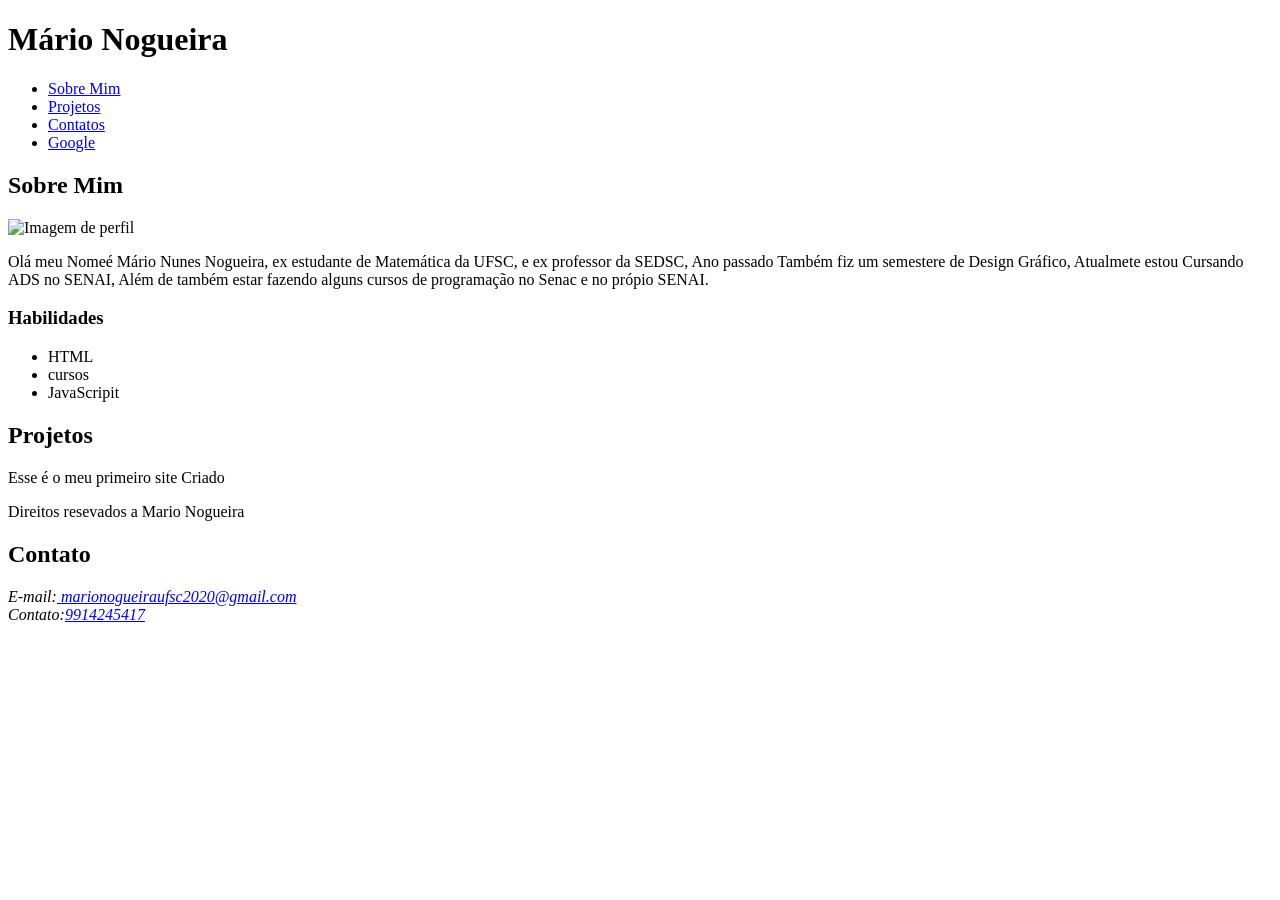
==== index.html @ 4eb94e0f "primeiro commit" ====
<!DOCTYPE html>
<html lang="pt-br">

<head>
    <meta charset="UTF-8">
    <meta name="viewport" content="width=device-width, initial-scale=1.0">
    <title>Mário Nogueira</title>
</head>

<body>
    <header>
        <h1>Mário Nogueira</h1>
        <nav> <!--essa seção é de navegação do site-->
            <ul> <!-- Lista não ordenada para Links do menu-->
                <li><a href="#sobre">Sobre Mim</a></li>
                <li><a href="#projetos">Projetos</a></li>
                <li><a href="#contatos">Contatos</a></li>
                <li><a href="https://google.com.br/" target="black"> Google</a></li>

            </ul>

        </nav>
    </header>

    <section id="sobre">
        <h2>Sobre Mim</h2>

        <img src="https://media.licdn.com/dms/image/v2/D4D03AQE0o1mRSbMmaQ/profile-displayphoto-scale_200_200/B4DZe._m5ZGkAY-/0/1751256036862?e=1772064000&v=beta&t=KSvwC4FFziVb6epnyRUSt0lypkGOn45NPcn5hSoEDJE"
            alt="Imagem de perfil" title="Imagem de perfil do Mário"> 

        <article>
            <p>Olá meu Nomeé Mário Nunes Nogueira, ex estudante de Matemática da UFSC, e ex professor da SEDSC, Ano
                passado Também fiz um semestere de Design Gráfico, Atualmete estou Cursando ADS no SENAI, Além de também
                estar fazendo alguns cursos de programação no Senac e no própio SENAI.</p>
        </article>
        <aside>
            <h3>Habilidades</h3>
            <ul>
                <li>HTML</li>
                <LI>cursos</LI>
                <LI>JavaScripit</LI>
            </ul>
        </aside>
    </section>
    <section id="projetos">
        <h2>Projetos</h2>
        <article>
            <p>Esse é o meu primeiro site Criado</p>
        </article>
    </section>

    <footer>

        <p>Direitos resevados a Mario Nogueira</p>
        <section id="contatos">
            <h2>Contato</h2>

            <address>
                E-mail:<a href="mailto:marionogueiraufsc2020@gmail.com"> marionogueiraufsc2020@gmail.com </a> <br>
                Contato:<a href="tel:+5548991245417">9914245417</a>
            </address>

        </section>
    </footer>
</body>

</html>
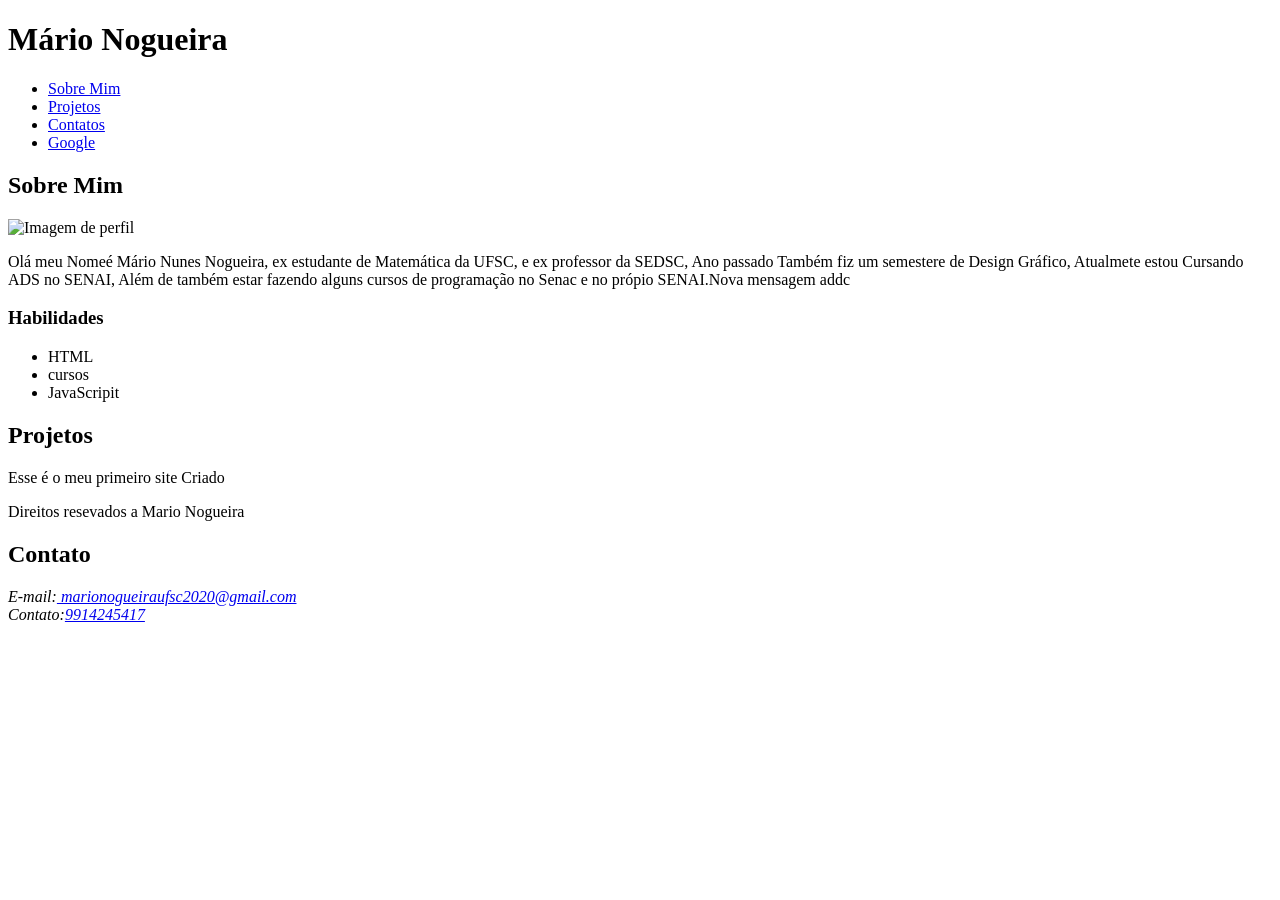
==== commit 2e4bc2e7: "nova versao" ====
--- a/index.html
+++ b/index.html
@@ -31,7 +31,7 @@
         <article>
             <p>Olá meu Nomeé Mário Nunes Nogueira, ex estudante de Matemática da UFSC, e ex professor da SEDSC, Ano
                 passado Também fiz um semestere de Design Gráfico, Atualmete estou Cursando ADS no SENAI, Além de também
-                estar fazendo alguns cursos de programação no Senac e no própio SENAI.</p>
+                estar fazendo alguns cursos de programação no Senac e no própio SENAI.Nova mensagem addc</p>
         </article>
         <aside>
             <h3>Habilidades</h3>
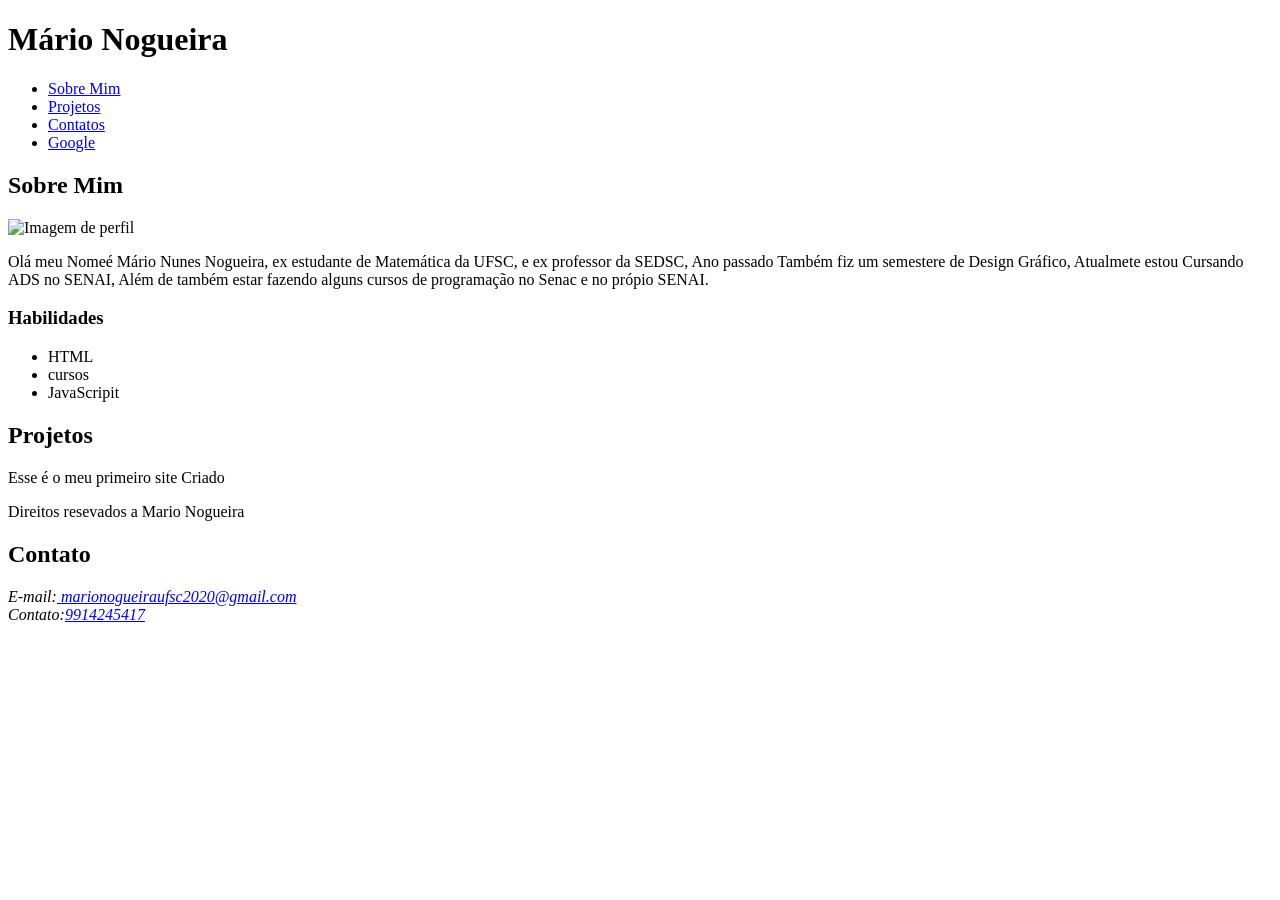
==== commit 85b02530: "A mais nova versão" ====
--- a/index.html
+++ b/index.html
@@ -31,7 +31,7 @@
         <article>
             <p>Olá meu Nomeé Mário Nunes Nogueira, ex estudante de Matemática da UFSC, e ex professor da SEDSC, Ano
                 passado Também fiz um semestere de Design Gráfico, Atualmete estou Cursando ADS no SENAI, Além de também
-                estar fazendo alguns cursos de programação no Senac e no própio SENAI.Nova mensagem addc</p>
+                estar fazendo alguns cursos de programação no Senac e no própio SENAI.</p>
         </article>
         <aside>
             <h3>Habilidades</h3>
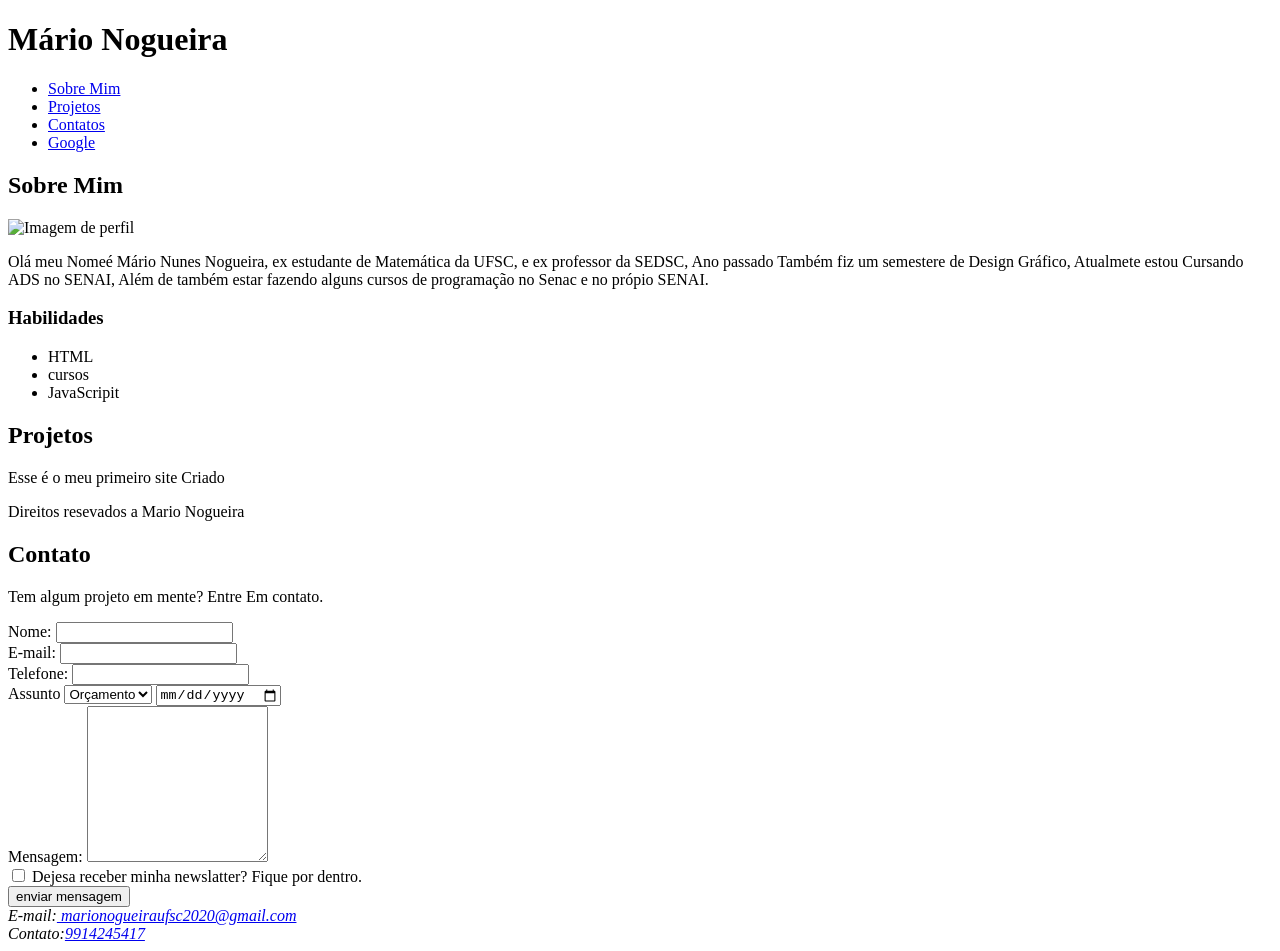
==== commit ef897552: "A nova da nova versão" ====
--- a/index.html
+++ b/index.html
@@ -54,6 +54,40 @@
         <p>Direitos resevados a Mario Nogueira</p>
         <section id="contatos">
             <h2>Contato</h2>
+            <p>Tem algum projeto em mente? Entre Em contato.</p>
+
+            <form action="">
+
+                <label for="nome">Nome: </label>
+                <input type="text" id="nome" name="nome" required>  <br>
+
+                <label for="email">E-mail:  </label>
+                <input type="email" id="emaol" name="email" required>  <br>
+                
+                <label for="telefone">Telefone: </label>
+                <input type="tel" id="telefone" name="telefone" required>  <br>
+
+                <label for="assunto">Assunto</label>
+                <select name="assunto" id="assunto">
+                    <option value="orcamento">Orçamento</option>
+                    <option value="duvida">Duvida</option>
+                    <option value="outro">Outro</option>
+                </select>
+                <input type="date">
+
+                <br>
+
+                <label for="mensagem">Mensagem: </label>
+                <textarea name="mensagem" id="mensagem" cols="20" rows="10"></textarea> <br>
+
+                <input type="checkbox" id="incricao" name="inscricao">
+                <label for="inscricao">Dejesa receber minha newslatter? Fique por dentro.</label> 
+                
+                <br>
+                <input type="submit" value="enviar mensagem">
+
+           
+            </form>
 
             <address>
                 E-mail:<a href="mailto:marionogueiraufsc2020@gmail.com"> marionogueiraufsc2020@gmail.com </a> <br>
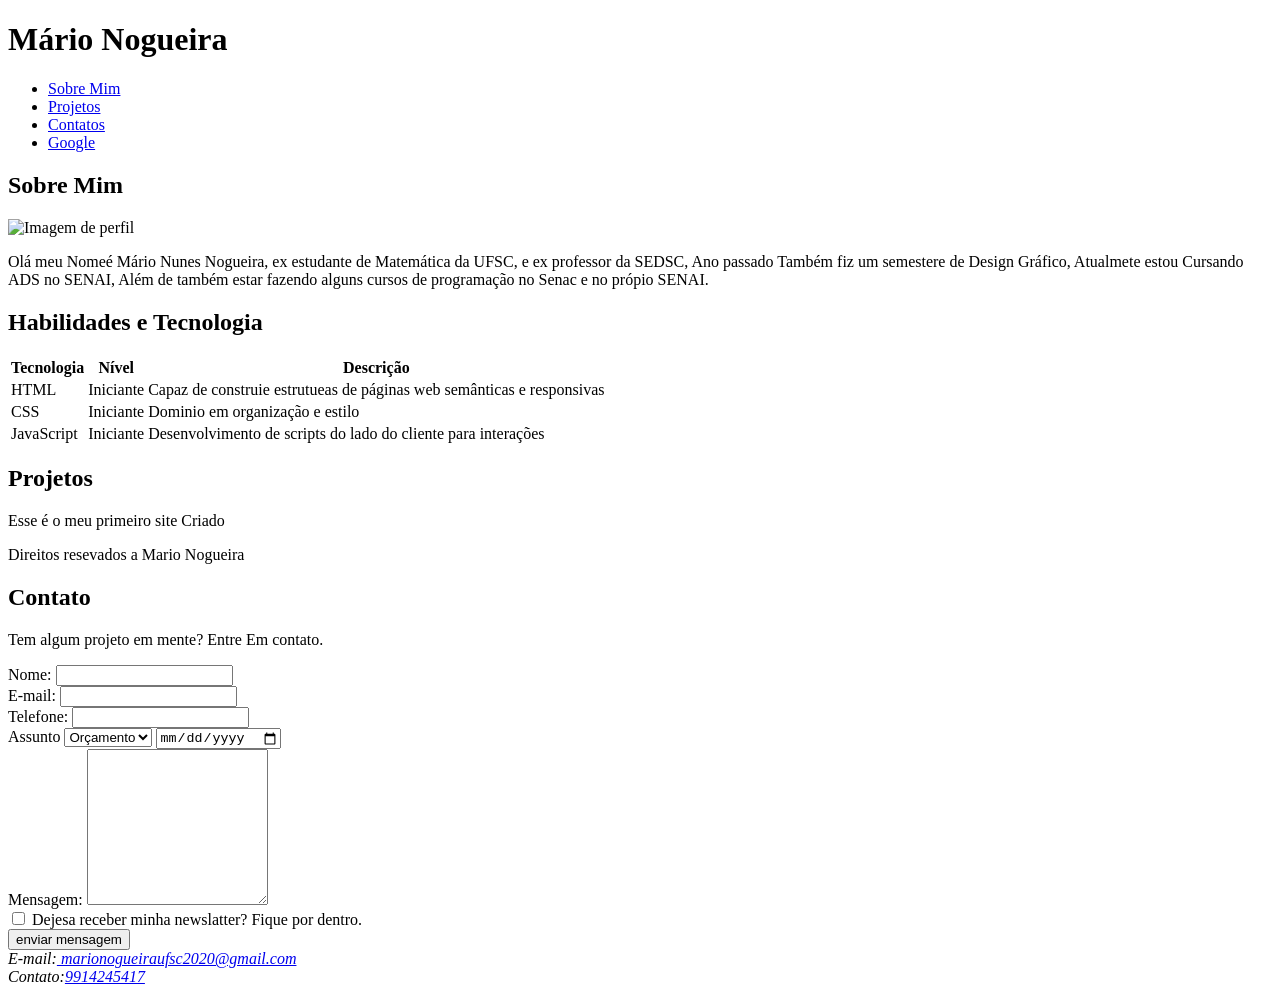
==== commit 688f8582: "Tabela Adicionada" ====
--- a/index.html
+++ b/index.html
@@ -33,14 +33,43 @@
                 passado Também fiz um semestere de Design Gráfico, Atualmete estou Cursando ADS no SENAI, Além de também
                 estar fazendo alguns cursos de programação no Senac e no própio SENAI.</p>
         </article>
-        <aside>
-            <h3>Habilidades</h3>
-            <ul>
-                <li>HTML</li>
-                <LI>cursos</LI>
-                <LI>JavaScripit</LI>
-            </ul>
-        </aside>
+
+    <section>
+        <h2>Habilidades e Tecnologia</h2>
+
+        <table>
+
+            <thead>
+                <tr>
+                    <th>Tecnologia</th>
+                    <th>Nível</th>
+                    <th>Descrição</th>
+                </tr>
+            </thead>
+        
+            <tbody>
+                <tr>
+                    <td>HTML</td>
+                    <td>Iniciante</td>
+                    <td>Capaz de construie estrutueas de páginas web semânticas e responsivas</td>
+                </tr>
+
+                <tr>
+                    <td>CSS</td>
+                    <td>Iniciante</td>
+                    <td>Dominio em organização e estilo</td>
+
+                </tr>
+
+                <td>JavaScript</td>
+                <td>Iniciante</td>
+                <td>Desenvolvimento de scripts do lado do cliente para interações</td>
+
+
+            </tbody>
+        </table>
+
+
     </section>
     <section id="projetos">
         <h2>Projetos</h2>
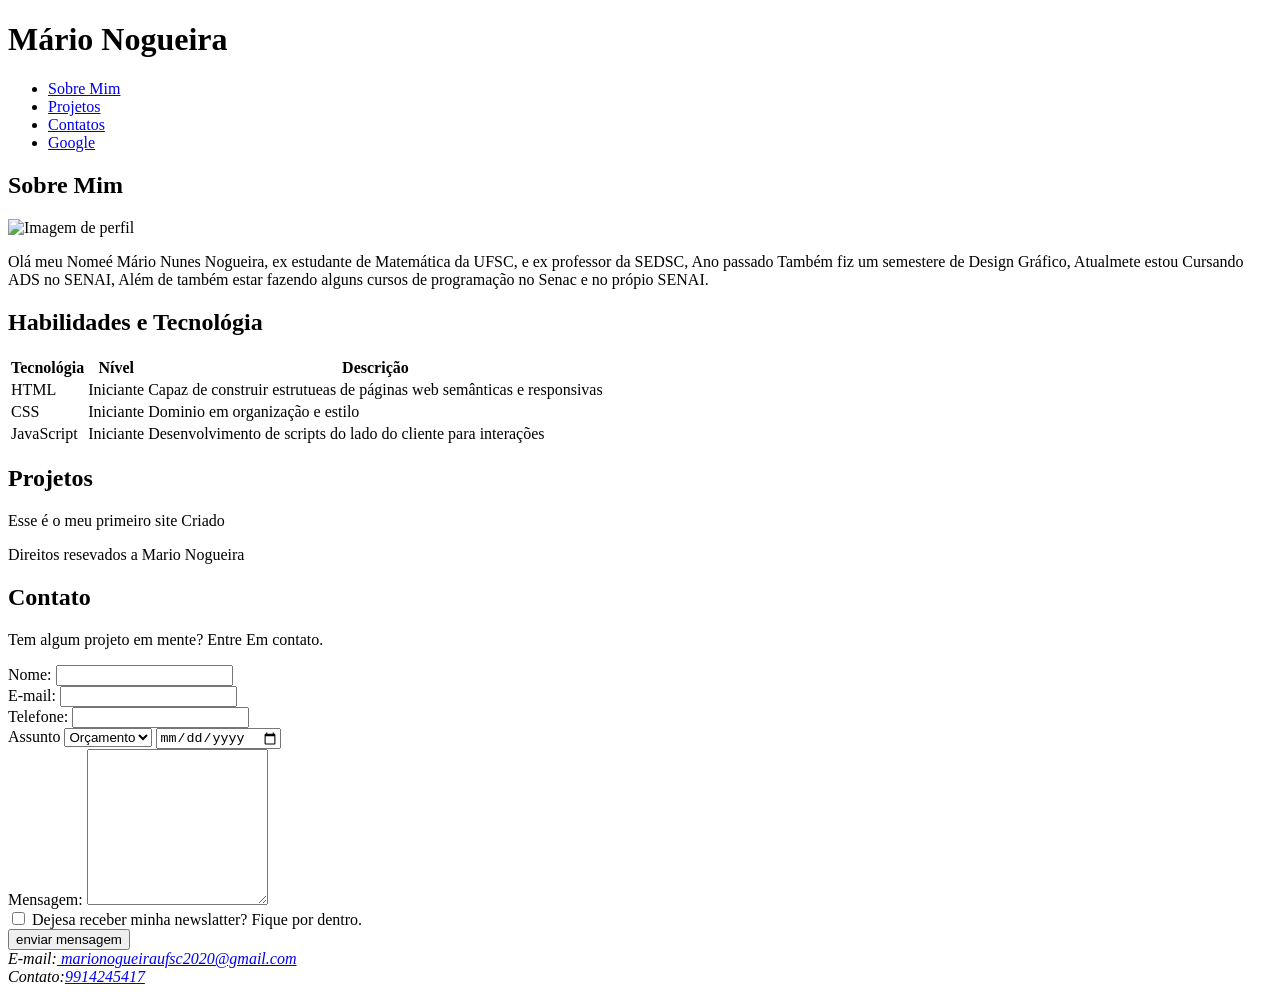
==== commit bfbd36e8: "primeiro commit" ====
--- a/index.html
+++ b/index.html
@@ -26,7 +26,7 @@
         <h2>Sobre Mim</h2>
 
         <img src="https://media.licdn.com/dms/image/v2/D4D03AQE0o1mRSbMmaQ/profile-displayphoto-scale_200_200/B4DZe._m5ZGkAY-/0/1751256036862?e=1772064000&v=beta&t=KSvwC4FFziVb6epnyRUSt0lypkGOn45NPcn5hSoEDJE"
-            alt="Imagem de perfil" title="Imagem de perfil do Mário"> 
+            alt="Imagem de perfil" title="Imagem de perfil do Mário">
 
         <article>
             <p>Olá meu Nomeé Mário Nunes Nogueira, ex estudante de Matemática da UFSC, e ex professor da SEDSC, Ano
@@ -34,97 +34,97 @@
                 estar fazendo alguns cursos de programação no Senac e no própio SENAI.</p>
         </article>
 
-    <section>
-        <h2>Habilidades e Tecnologia</h2>
+        <section>
+            <h2>Habilidades e Tecnológia</h2>
 
-        <table>
+            <table>
 
-            <thead>
-                <tr>
-                    <th>Tecnologia</th>
-                    <th>Nível</th>
-                    <th>Descrição</th>
-                </tr>
-            </thead>
-        
-            <tbody>
-                <tr>
-                    <td>HTML</td>
+                <thead>
+                    <tr>
+                        <th>Tecnológia</th>
+                        <th>Nível</th>
+                        <th>Descrição</th>
+                    </tr>
+                </thead>
+
+                <tbody>
+                    <tr>
+                        <td>HTML</td>
+                        <td>Iniciante</td>
+                        <td>Capaz de construir estrutueas de páginas web semânticas e responsivas</td>
+                    </tr>
+
+                    <tr>
+                        <td>CSS</td>
+                        <td>Iniciante</td>
+                        <td>Dominio em organização e estilo</td>
+
+                    </tr>
+
+                    <td>JavaScript</td>
                     <td>Iniciante</td>
-                    <td>Capaz de construie estrutueas de páginas web semânticas e responsivas</td>
-                </tr>
-
-                <tr>
-                    <td>CSS</td>
-                    <td>Iniciante</td>
-                    <td>Dominio em organização e estilo</td>
-
-                </tr>
-
-                <td>JavaScript</td>
-                <td>Iniciante</td>
-                <td>Desenvolvimento de scripts do lado do cliente para interações</td>
+                    <td>Desenvolvimento de scripts do lado do cliente para interações</td>
 
 
-            </tbody>
-        </table>
+                </tbody>
+            </table>
 
 
-    </section>
-    <section id="projetos">
-        <h2>Projetos</h2>
-        <article>
-            <p>Esse é o meu primeiro site Criado</p>
-        </article>
-    </section>
+        </section>
+        <section id="projetos">
+            <h2>Projetos</h2>
+            <article>
+                <p>Esse é o meu primeiro site Criado</p>
+            </article>
+        </section>
 
-    <footer>
+        <footer>
 
-        <p>Direitos resevados a Mario Nogueira</p>
-        <section id="contatos">
-            <h2>Contato</h2>
-            <p>Tem algum projeto em mente? Entre Em contato.</p>
+            <p>Direitos resevados a Mario Nogueira</p>
+            <section id="contatos">
+                <h2>Contato</h2>
+                <p>Tem algum projeto em mente? Entre Em contato.</p>
 
-            <form action="">
+                <form action="">
 
-                <label for="nome">Nome: </label>
-                <input type="text" id="nome" name="nome" required>  <br>
+                    <label for="nome">Nome: </label>
+                    <input type="text" id="nome" name="nome" required> <br>
 
-                <label for="email">E-mail:  </label>
-                <input type="email" id="emaol" name="email" required>  <br>
-                
-                <label for="telefone">Telefone: </label>
-                <input type="tel" id="telefone" name="telefone" required>  <br>
+                    <label for="email">E-mail: </label>
+                    <input type="email" id="email" name="email" required> <br>
 
-                <label for="assunto">Assunto</label>
-                <select name="assunto" id="assunto">
-                    <option value="orcamento">Orçamento</option>
-                    <option value="duvida">Duvida</option>
-                    <option value="outro">Outro</option>
-                </select>
-                <input type="date">
+                    <label for="telefone">Telefone: </label>
+                    <input type="tel" id="telefone" name="telefone" required> <br>
 
-                <br>
+                    <label for="assunto">Assunto</label>
+                    <select name="assunto" id="assunto">
+                        <option value="orcamento">Orçamento</option>
+                        <option value="duvida">Duvida</option>
+                        <option value="outro">Outro</option>
+                    </select>
+                    <input type="date">
 
-                <label for="mensagem">Mensagem: </label>
-                <textarea name="mensagem" id="mensagem" cols="20" rows="10"></textarea> <br>
+                    <br>
 
-                <input type="checkbox" id="incricao" name="inscricao">
-                <label for="inscricao">Dejesa receber minha newslatter? Fique por dentro.</label> 
-                
-                <br>
-                <input type="submit" value="enviar mensagem">
+                    <label for="mensagem">Mensagem: </label>
+                    <textarea name="mensagem" id="mensagem" cols="20" rows="10"></textarea> <br>
 
-           
-            </form>
+                    <input type="checkbox" id="incricao" name="inscricao">
+                    <label for="inscricao">Dejesa receber minha newslatter? Fique por dentro.</label>
 
-            <address>
-                E-mail:<a href="mailto:marionogueiraufsc2020@gmail.com"> marionogueiraufsc2020@gmail.com </a> <br>
-                Contato:<a href="tel:+5548991245417">9914245417</a>
-            </address>
+                    <br>
+                    <input type="submit" value="enviar mensagem">
 
-        </section>
-    </footer>
+
+                </form>
+
+                <address>
+                    E-mail:<a href="mailto:marionogueiraufsc2020@gmail.com"> marionogueiraufsc2020@gmail.com </a> <br>
+                    Contato:<a href="tel:+5548991245417">9914245417</a>
+                </address>
+
+            </section>
+        </footer>
 </body>
 
 </html>
